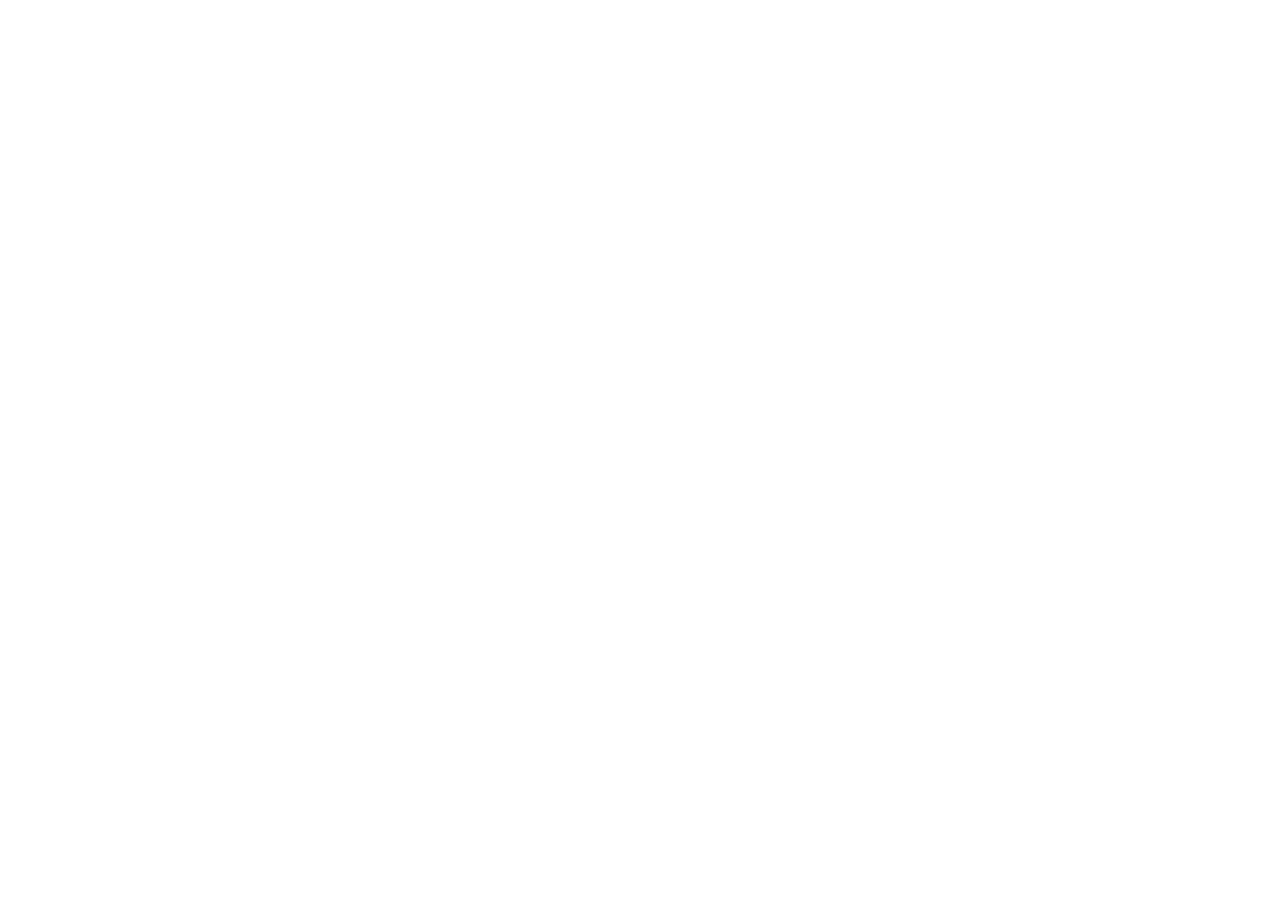
==== index.html @ 9dae3224 "Create index.html" ====
<!DOCTYPE html>
<html>
<head>
    <title>足球大亂鬥</title>
    <style>
        body { margin: 0; padding: 0; }
        iframe { width: 100%; height: 100vh; border: none; }
    </style>
</head>
<body>
    <iframe src="https://qb-soccer-mania.lovable.app/"></iframe>
</body>
</html>
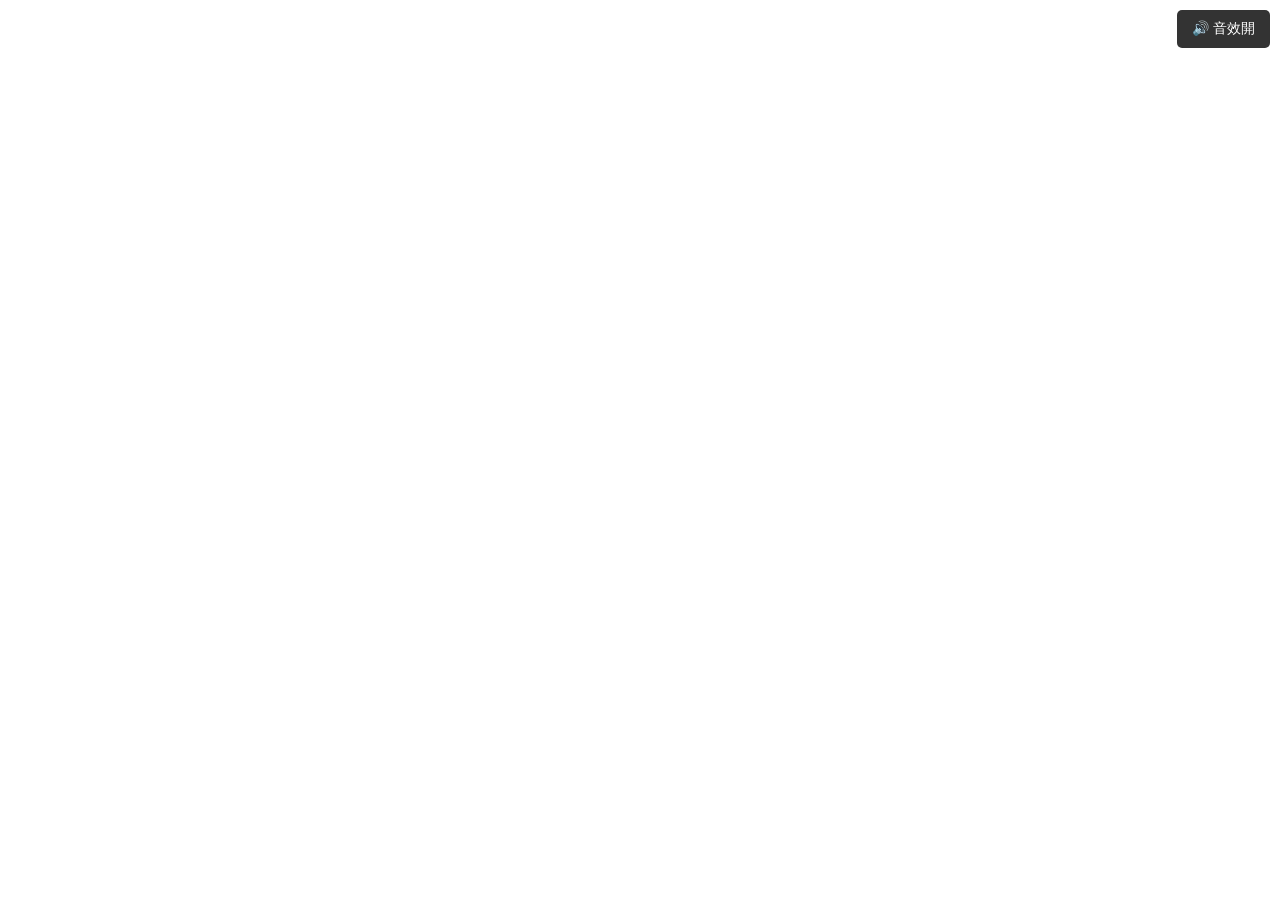
==== commit fcb5b49b: "Create index.html" ====
--- a/index.html
+++ b/index.html
@@ -1,13 +1,49 @@
 <!DOCTYPE html>
 <html>
 <head>
+    <meta charset="utf-8">
     <title>足球大亂鬥</title>
     <style>
         body { margin: 0; padding: 0; }
         iframe { width: 100%; height: 100vh; border: none; }
+        #sound-toggle {
+            position: fixed;
+            top: 10px;
+            right: 10px;
+            z-index: 9999;
+            padding: 10px 15px;
+            background: #333;
+            color: white;
+            border: none;
+            border-radius: 5px;
+            cursor: pointer;
+            font-size: 14px;
+        }
     </style>
 </head>
 <body>
+    <button id="sound-toggle">🔊 音效開</button>
+    <audio id="bg-music" loop>
+        <source src="music.mp3" type="audio/mpeg">
+    </audio>
     <iframe src="https://qb-soccer-mania.lovable.app/"></iframe>
+
+    <script>
+        const btn = document.getElementById('sound-toggle');
+        const audio = document.getElementById('bg-music');
+        let isMuted = false;
+
+        btn.addEventListener('click', () => {
+            if (isMuted) {
+                audio.play();
+                btn.textContent = '🔊 音效開';
+                isMuted = false;
+            } else {
+                audio.pause();
+                btn.textContent = '🔇 音效關';
+                isMuted = true;
+            }
+        });
+    </script>
 </body>
 </html>
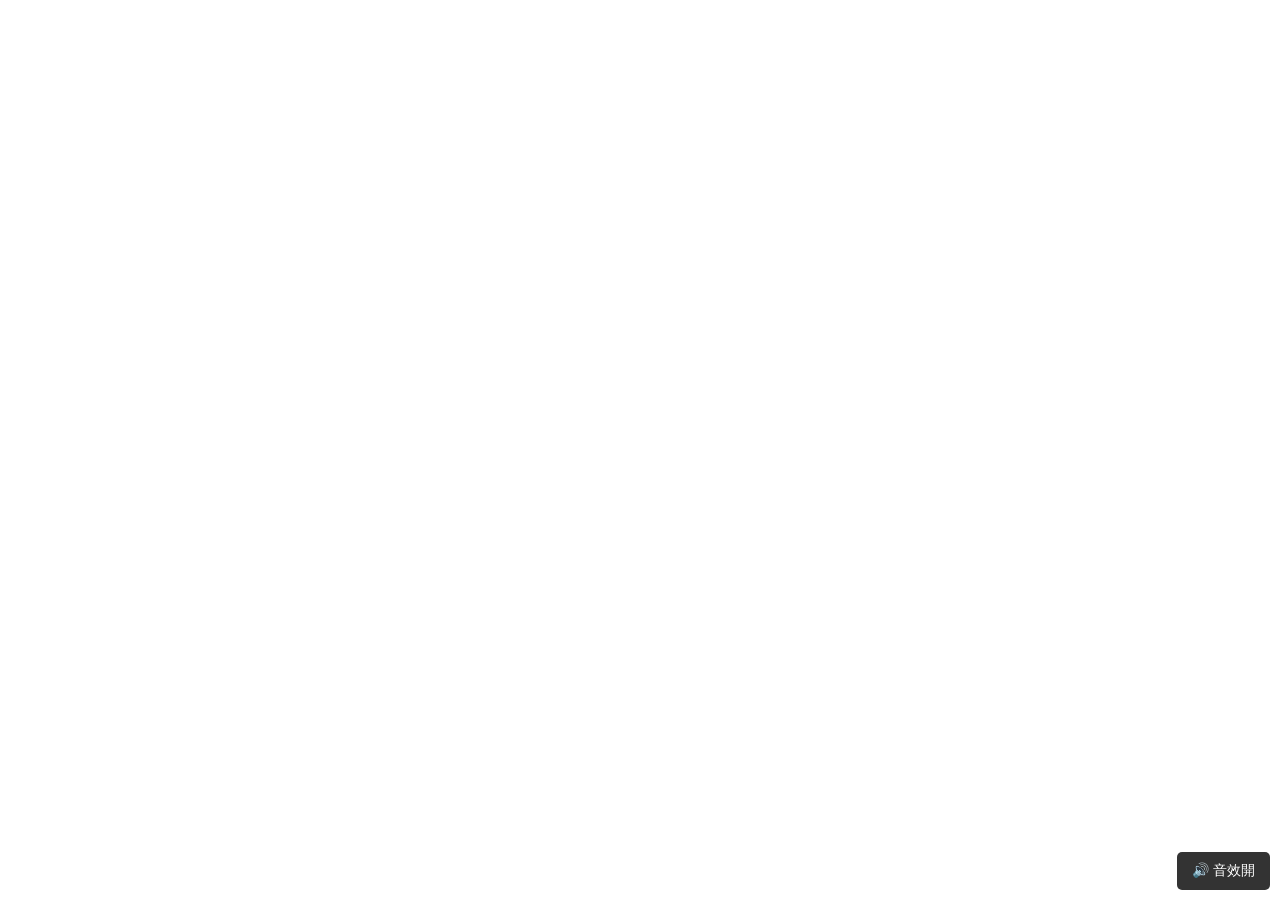
==== commit 7c94738e: "Move sound toggle from top to bottom of the screen" ====
--- a/index.html
+++ b/index.html
@@ -8,7 +8,7 @@
         iframe { width: 100%; height: 100vh; border: none; }
         #sound-toggle {
             position: fixed;
-            top: 10px;
+            bottom: 10px;
             right: 10px;
             z-index: 9999;
             padding: 10px 15px;
